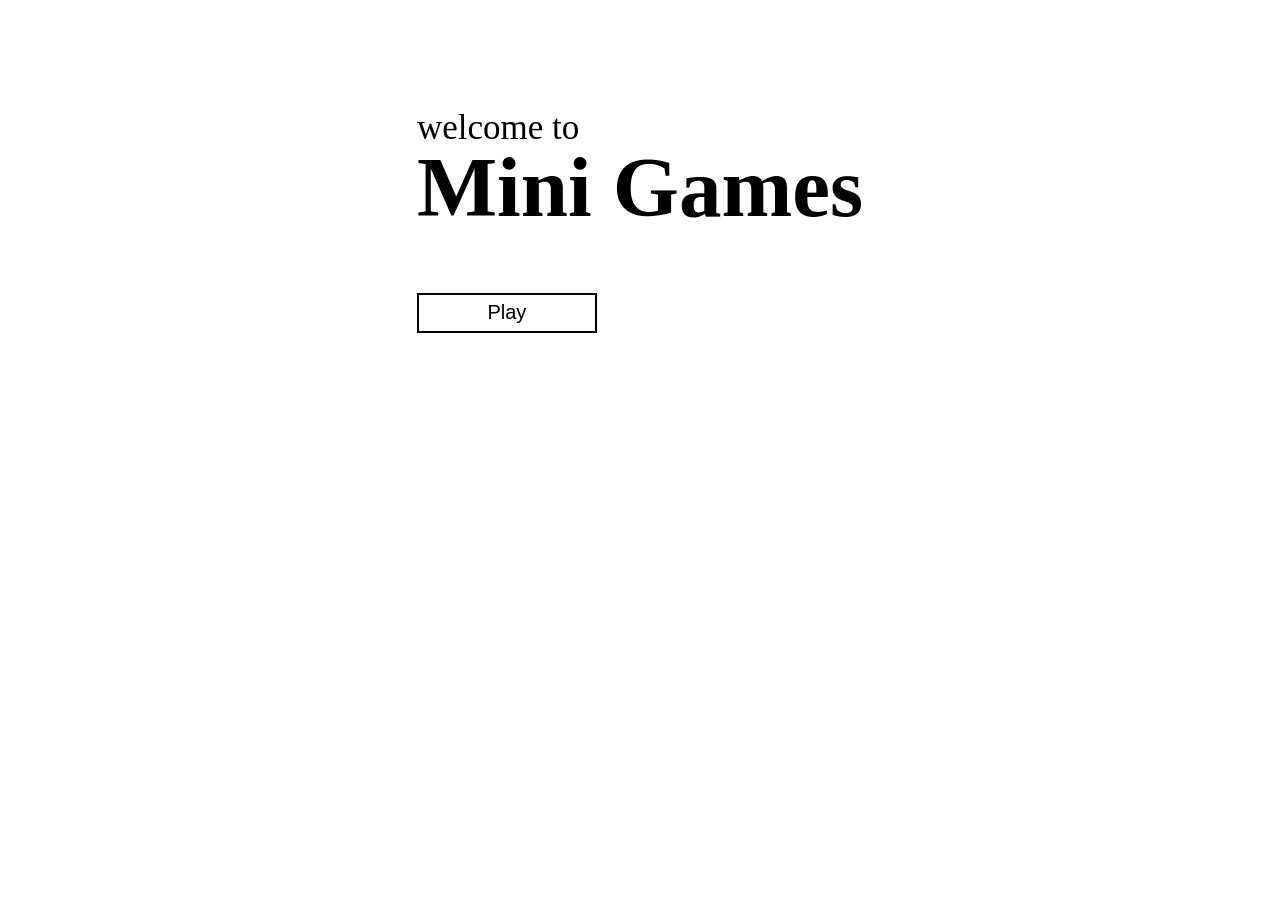
==== index.html @ 222d0c3d "initial commit" ====
<!DOCTYPE html>
<html lang="en">
<head>
    <meta charset="UTF-8">
    <meta name="viewport" content="width=device-width, initial-scale=1.0">
    <title>Mini Games | Home</title>
    <link rel="stylesheet" href="style.css">
</head>
<body>
    <div class="section">
        <span class="subheading">welcome to</span>
        <h1 class="heading">Mini Games</h1>
        <button id="start-btn">Play</button>
    </div>
</body>
</html>
---- style.css ----
body{
    display: flex;
    justify-content: center;
    align-items: center;
    flex-direction: column;
}
.section{
    margin-top: 100px;
}
.subheading{
    font-size: 35px;
}
.heading{
    font-size: 85px;
    margin-top: -10px;
}
#start-btn{
    width: 180px;
    height: 40px;
    background-color: transparent;
    border: 2px solid black;
    font-size: 20px;
}
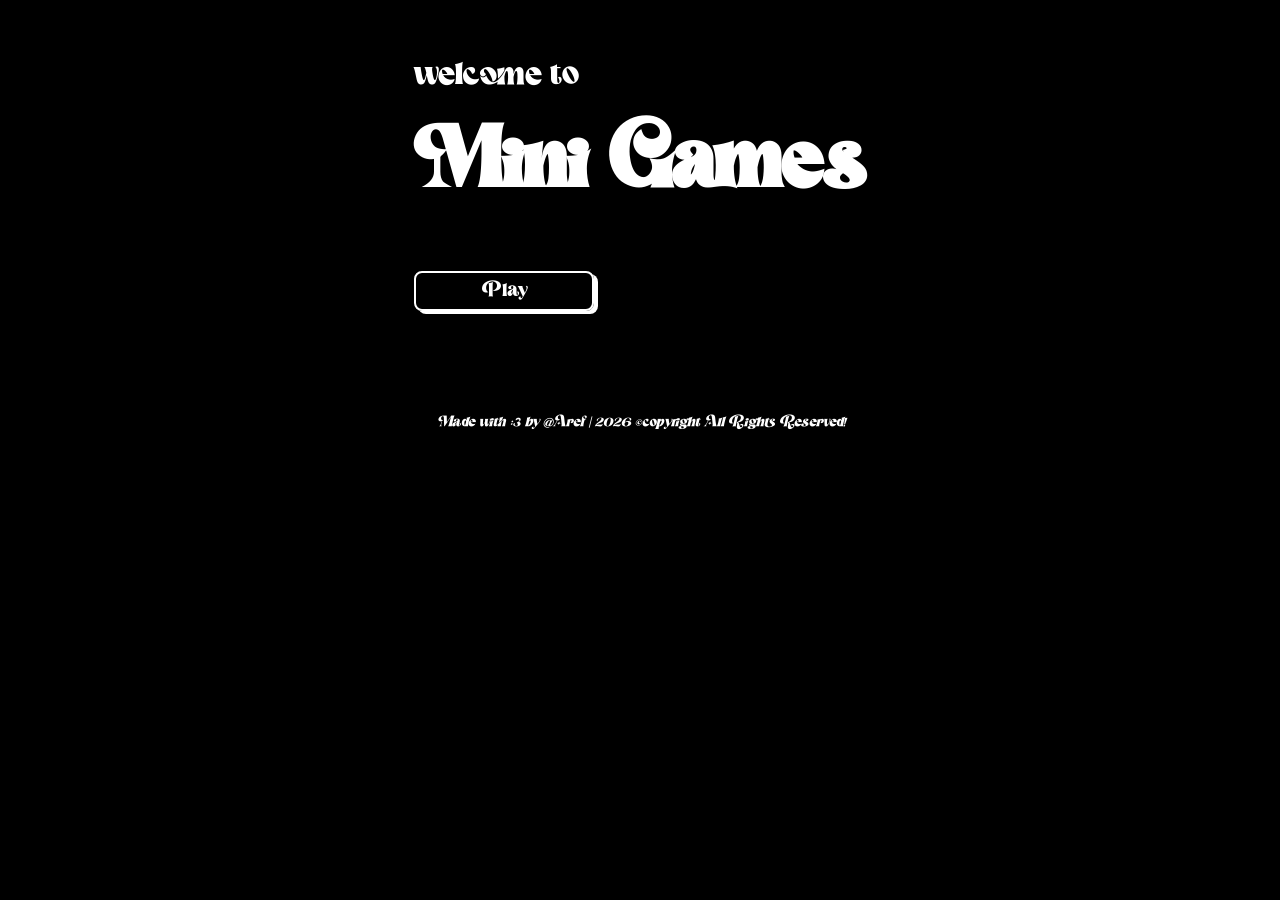
==== commit a89adf14: "made the starter page" ====
--- a/index.html
+++ b/index.html
@@ -12,5 +12,6 @@
         <h1 class="heading">Mini Games</h1>
         <button id="start-btn">Play</button>
     </div>
+    <footer>Made with :3 by @Aref | 2026 &copy;copyright All Rights Reserved!</footer>
 </body>
 </html>
--- a/style.css
+++ b/style.css
@@ -1,23 +1,54 @@
+@font-face {
+    font-family: "TitleFont";
+    src: url("./fonts/Magic\ Retro.ttf");
+}
 body{
     display: flex;
     justify-content: center;
     align-items: center;
     flex-direction: column;
+    background-color: black;
 }
 .section{
-    margin-top: 100px;
+    margin-top: 40px;
+    color: white;
 }
 .subheading{
     font-size: 35px;
+    font-family: "TitleFont", sans-serif;
+    margin-top: 20px;
 }
 .heading{
     font-size: 85px;
-    margin-top: -10px;
+    margin-top: 0px;
+    font-family: "TitleFont", sans-serif;
 }
 #start-btn{
     width: 180px;
     height: 40px;
     background-color: transparent;
-    border: 2px solid black;
+    border: 2px solid white;
     font-size: 20px;
+    margin-top: -30px;
+    border-radius: 8px;
+    font-family: "TitleFont", sans-serif;
+    box-shadow: 4px 3px 0 white;
+    cursor: pointer;
+    color: white;
+
+}
+#start-btn:hover{
+    transform: scale(103%);
+    transition: 0.7s ease;
+}
+#start-btn:active{
+    box-shadow: 2px 1px 0 white;
+}
+footer{
+    margin-top: 100px;
+    font-size: 15px;
+    font-family: "TitleFont", sans-serif;
+    font-weight: 200;
+    font-style: italic;
+    color: white;
 }
